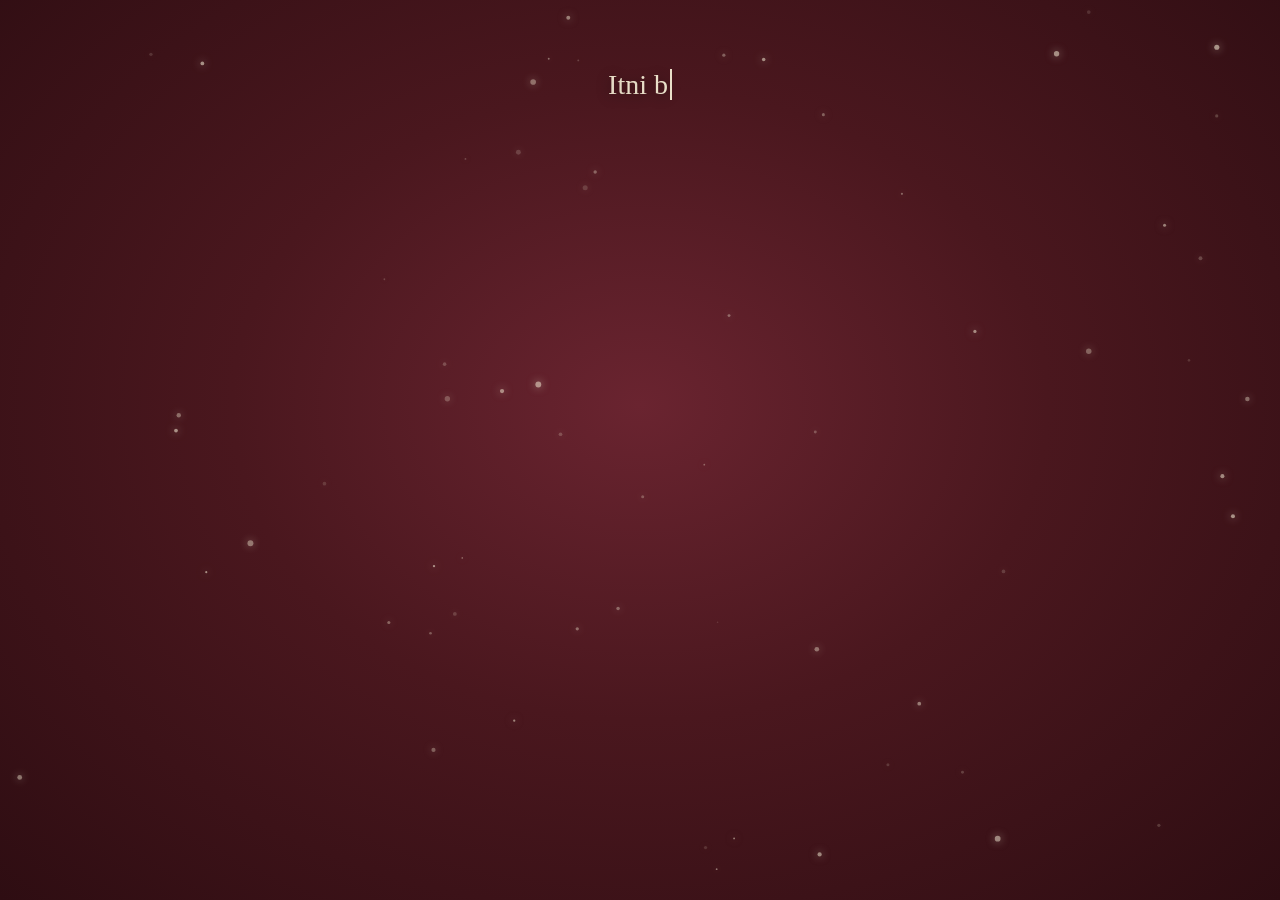
==== page2.html @ fdf87453 "changes and add photos" ====
<!DOCTYPE html>
<html lang="hi">
<head>
<meta charset="UTF-8">
<meta name="viewport" content="width=device-width, initial-scale=1">
<title>Para for ceo💕</title>
<style>
  :root {
    --wine:#4A171E;  /* gehra burgundy */
    --cream:#E9DFC9;   /* cream */
  }
  html, body { margin:0; height:100%; overflow:hidden; }
  body {
    font-family:"Georgia","Times New Roman",serif; color:var(--cream);
    background:
      radial-gradient(ellipse at 50% 45%, #6a2430 0%, var(--wine) 45%, #2e0d12 100%);
  }
  #sparks { position:fixed; inset:0; z-index:0; pointer-events:none; }

  /* ---------- Upar wala typewriter ---------- */
  #topText {
    position:fixed; top:7vh; left:0; right:0; z-index:5;
    min-height:3em; padding:0 24px; box-sizing:border-box;
    text-align:center; font-size:clamp(18px,2.7vw,28px); line-height:1.6;
    text-shadow:0 2px 14px rgba(0,0,0,.45);
    white-space:pre-wrap; pointer-events:none;
    opacity:0; transition:opacity .8s ease;
  }
  #topText.on { opacity:1; }
  .cursor {
    display:inline-block; width:2px; height:1.1em; background:var(--cream);
    vertical-align:text-bottom; margin-left:2px; animation:blink .9s steps(1) infinite;
  }
  @keyframes blink { 50% { opacity:0; } }

  /* ---------- Questions ---------- */
  #stage { position:fixed; inset:0; z-index:2; display:flex; align-items:center; justify-content:center; padding:24px; box-sizing:border-box; }
  .q {
    display:none; opacity:0; transition:opacity 1.2s ease;
    background:var(--cream); color:var(--wine); border-radius:28px;
    padding:40px 44px; max-width:520px; width:100%; box-sizing:border-box; text-align:center;
    box-shadow:
      inset 0 0 0 7px var(--cream), inset 0 0 0 8.5px rgba(74,23,30,.35),
      0 0 60px rgba(233,223,201,.18), 0 24px 60px rgba(0,0,0,.5);
  }
  .q.show { opacity:1; animation:floaty 5s ease-in-out infinite; }
  @keyframes floaty { 50% { transform:translateY(-6px); } }
  .qtext { margin:0 0 30px; font-size:clamp(22px,4vw,32px); font-weight:normal; line-height:1.4; }
  .opts { display:flex; gap:18px; justify-content:center; flex-wrap:wrap; }

  button {
    font-family:"Segoe UI",system-ui,sans-serif; font-size:18px; cursor:pointer;
    padding:12px 36px; border-radius:999px; border:2px solid var(--wine);
    user-select:none; -webkit-user-select:none; touch-action:manipulation;
    box-shadow:0 6px 16px rgba(0,0,0,.28);
    transition:transform .2s ease, box-shadow .2s ease;
  }
  button:hover { transform:translateY(-2px) scale(1.05); box-shadow:0 10px 22px rgba(0,0,0,.35); }
  #yes { background:var(--wine); color:var(--cream); position:relative; z-index:20; }
  #no  { background:var(--cream); color:var(--wine); }
  #no.fly { position:fixed; z-index:10; margin:0; transition:left .45s ease, top .45s ease, transform .2s ease, box-shadow .2s ease; }
  .shake { animation:shake .35s; }
  @keyframes shake { 20%{transform:translateX(-7px)} 40%{transform:translateX(7px)} 60%{transform:translateX(-5px)} 80%{transform:translateX(5px)} }
  .ph { display:inline-block; }
  
/* Question 2 buttons */
#yes2 {
  background: var(--wine);
  color: var(--cream);
}

#no2 {
  background: var(--cream);
  color: var(--wine);
}

#no2:disabled {
  opacity: 1;
  cursor: pointer;
  transform: none;
}

/* Center image popup */
#imagePopup {
  position: fixed;
  inset: 0;
  z-index: 1000;
  display: none;
  align-items: center;
  justify-content: center;
  padding: 20px;
  box-sizing: border-box;
  background: rgba(0, 0, 0, 0.82);
  opacity: 0;
  transition: opacity 0.6s ease;
}

#imagePopup.open {
  display: flex;
  opacity: 1;
}

#popupImage {
  display: block;
  max-width: min(90vw, 500px);
  max-height: 78vh;
  width: auto;
  height: auto;
  object-fit: contain;
  border-radius: 18px;
  box-shadow: 0 12px 50px rgba(0, 0, 0, 0.5);
  transform: scale(0.92);
  transition: transform 0.6s ease;
}

#imagePopup.open #popupImage {
  transform: scale(1);
}

#closePopup {
  position: absolute;
  top: 18px;
  right: 18px;
  padding: 9px 17px;
  border: 1px solid var(--cream);
  background: var(--wine);
  color: var(--cream);
  font-size: 15px;
  z-index: 1001;
}

#closePopup:focus-visible,
#yes2:focus-visible,
#no2:focus-visible {
  outline: 3px solid #fd79a8;
  outline-offset: 4px;
}

@media (max-width: 480px) {
  #q2 {
    padding: 30px 22px;
  }

  #q2 .qtext {
    font-size: 23px;
  }

  #q2 .opts {
    gap: 12px;
  }

  #q2 button {
    padding: 12px 28px;
  }
}

/* ================= SHADOW CLONE JUTSU ================= */
.origHidden { visibility:hidden !important; pointer-events:none !important; }
.popIn { animation:popIn .55s ease both; }
@keyframes popIn { from{opacity:0; transform:scale(.2); filter:blur(8px);} to{opacity:1; transform:scale(1); filter:blur(0);} }

#jutsu { position:fixed; inset:0; z-index:900; display:none; pointer-events:auto; overflow:hidden; }
#jutsu.on { display:block; }
#jutsu .jBg {
  position:absolute; inset:0; opacity:0; transition:opacity 3s ease;
  background:radial-gradient(ellipse at 50% 50%, rgba(12,2,5,.88) 0%, rgba(4,0,1,.96) 65%, rgba(0,0,0,.99) 100%);
}
#jutsu.in .jBg { opacity:1; }
#jutsu .fog {
  position:absolute; left:-30%; width:160%; height:75%; opacity:0; filter:blur(34px);
  transition:opacity 3.5s ease; mix-blend-mode:screen; will-change:transform;
}
#jutsu.in .fog { opacity:1; }
#jutsu .f1 { top:-5%;  background:radial-gradient(ellipse 22% 45% at 15% 50%, rgba(190,175,170,.57), transparent 75%), radial-gradient(ellipse 28% 40% at 60% 55%, rgba(170,160,160,.49), transparent 75%), radial-gradient(ellipse 20% 45% at 90% 45%, rgba(200,185,180,.46), transparent 75%); animation:fogA 22s linear infinite alternate; }
#jutsu .f2 { top:25%;  background:radial-gradient(ellipse 26% 45% at 30% 50%, rgba(180,165,160,.57), transparent 75%), radial-gradient(ellipse 24% 40% at 75% 50%, rgba(200,190,185,.49), transparent 75%); animation:fogB 17s linear infinite alternate; }
#jutsu .f3 { top:52%;  background:radial-gradient(ellipse 24% 45% at 10% 50%, rgba(175,165,165,.61), transparent 75%), radial-gradient(ellipse 28% 42% at 55% 55%, rgba(195,180,175,.53), transparent 75%), radial-gradient(ellipse 18% 45% at 92% 50%, rgba(170,160,160,.49), transparent 75%); animation:fogC 26s linear infinite alternate; }
@keyframes fogA { from{transform:translateX(-9%) scale(1);}    to{transform:translateX(9%)  scale(1.12);} }
@keyframes fogB { from{transform:translateX(10%)  scale(1.1);}  to{transform:translateX(-10%) scale(1);} }
@keyframes fogC { from{transform:translateX(-7%) scale(1.05);}  to{transform:translateX(8%)  scale(1.15);} }

#jutsuStage {
  position:absolute; left:50%; top:var(--ctop,20vh); transform:translateX(-50%);
  display:flex; flex-direction:column; align-items:center; width:92vw;
}
#jutsuImg {
  height:var(--ch,260px); width:auto; display:block; opacity:0;
  transform:scale(.85); filter:blur(14px) brightness(.6);
  transition:opacity 2s ease, transform 2.4s ease, filter 2.4s ease;
  -webkit-user-drag:none; user-select:none;
}
#jutsu.img #jutsuImg { opacity:1; transform:scale(1); filter:blur(0) brightness(1) drop-shadow(0 0 22px rgba(255,120,30,.35)); }
#jutsuText {
  margin-top:18px; text-align:center; opacity:0; transition:opacity 1.6s ease;
  font-family:"Georgia","Times New Roman",serif; font-weight:bold; letter-spacing:.5px;
  font-size:clamp(20px,3.4vw,34px); line-height:1.3;
}
#jutsu.txt #jutsuText { opacity:1; }
#jutsuText .fire {
  display:inline-block; color:#fff1b8; filter:url(#flameWarp);
  text-shadow:0 0 3px #fff, 0 -2px 8px #ffd54a, 0 -6px 16px #ff9a1f, 0 -10px 26px #ff5a00, 0 -16px 38px #c40d00;
  animation:flicker 1.1s ease-in-out infinite alternate;
}
@keyframes flicker {
  0%   { text-shadow:0 0 3px #fff, 0 -2px 8px #ffd54a, 0 -6px 16px #ff9a1f, 0 -10px 26px #ff5a00, 0 -16px 38px #c40d00; }
  35%  { text-shadow:0 0 4px #fff, 0 -3px 10px #ffe27a, 0 -8px 20px #ffa62b, 0 -14px 30px #ff4d00, 0 -20px 44px #b80c00; }
  70%  { text-shadow:0 0 3px #fff, 0 -2px 7px #ffcc33, 0 -5px 14px #ff8a14, 0 -9px 24px #ff5a00, 0 -13px 34px #d01000; }
  100% { text-shadow:0 0 4px #fff, 0 -4px 11px #ffe27a, 0 -9px 22px #ff9a1f, 0 -15px 32px #ff4d00, 0 -22px 46px #c40d00; }
}

/* clone buttons */
.clone { position:fixed; z-index:50; margin:0; transition:left .45s ease, top .45s ease, transform .2s ease, box-shadow .2s ease, opacity .4s ease; }
.clone.yesC { background:var(--wine); color:var(--cream); border-color:var(--cream); }
.clone.noC  { background:var(--cream); color:var(--wine); }
.clone.poof { opacity:0; transform:scale(.2); }

@media (prefers-reduced-motion: reduce) {
  #jutsu .fog { animation:none; }
}

/* ===== HAND SEALS + CEL SMOKE ===== */
.sFx{position:absolute;inset:0;z-index:20;pointer-events:none;overflow:hidden;--sp:3s}
.sAura{position:absolute;inset:0;opacity:0;transition:opacity .45s;will-change:opacity}
.sAura i{position:absolute;inset:0;box-shadow:inset 0 0 20vmin 7vmin rgba(255,70,30,.85),inset 0 0 8vmin 1vmin rgba(255,200,120,.5);animation:aP 1.1s ease-in-out infinite alternate;will-change:transform,opacity}
@keyframes aP{from{opacity:.7;scale:1}to{opacity:1;scale:1.05}}
.sRing{position:absolute;left:50%;top:50%;width:min(80vw,80vh);aspect-ratio:1;translate:-50% -50%;opacity:0;transition:opacity .5s;animation:sSpin var(--sp) linear infinite;will-change:transform}
.sRing.b{width:min(60vw,60vh);animation-direction:reverse;animation-duration:calc(var(--sp)*1.4)}
.sFx.go .sRing{opacity:.9}
.sFx.fz .sRing{animation-play-state:paused}
@keyframes sSpin{to{rotate:360deg}}
.sK,.sImg,.sDon{position:absolute;left:0;right:0;text-align:center;will-change:transform,opacity}
.sK{top:50%;translate:0 -50%;font-size:min(44vw,44vh);line-height:1;color:#fff;font-weight:900;font-family:"Yu Mincho","Hiragino Mincho ProN","Noto Serif JP",serif;text-shadow:0 0 22px #ff3b1f,6px 6px 0 #000;animation:sSlam .3s cubic-bezier(.2,1.8,.4,1) both}
.sImg{top:50%;height:62%;width:auto;margin:0 auto;translate:0 -50%;object-fit:contain;animation:sSlam .3s cubic-bezier(.2,1.8,.4,1) both}
@keyframes sSlam{from{scale:3;opacity:0}to{scale:1;opacity:1}}
.sFx.fz .sK:not(.sG),.sFx.fz .sImg:not(.sG){animation:sCreep 1.2s linear both}
@keyframes sCreep{from{scale:1}to{scale:1.13}}
.sG{color:#ff8a6a;text-shadow:none;filter:none;opacity:0;animation:sGh .6s ease-out both}
@keyframes sGh{from{scale:1.04;opacity:.55}to{scale:1.6;opacity:0}}
.sSub{position:absolute;left:0;right:0;bottom:11%;text-align:center;font:700 min(5vw,26px) system-ui,sans-serif;letter-spacing:.45em;color:#ffd6c8;text-shadow:0 0 12px #ff3b1f;animation:sFd .35s both}
@keyframes sFd{from{opacity:0;translate:0 10px}to{opacity:1;translate:0 0}}
.sFl{position:absolute;inset:0;background:#fff;animation:sFl .9s ease-out both}
@keyframes sFl{from{opacity:1}to{opacity:0}}
.sLn{position:absolute;inset:-30%;background:repeating-conic-gradient(#fff 0 1.1deg,#000 1.1deg 3.4deg);mix-blend-mode:difference;animation:sLn .8s steps(6) both}
@keyframes sLn{from{opacity:.95;scale:.6}to{opacity:0;scale:1.5}}
.sDon{top:50%;translate:0 -50%;font-size:min(36vw,36vh);font-weight:900;color:#fff;font-family:"Yu Gothic","Hiragino Sans",sans-serif;-webkit-text-stroke:5px #000;text-shadow:8px 8px 0 #e4452f;animation:sSlam .3s cubic-bezier(.2,1.8,.4,1) both}
.sWv{position:absolute;left:50%;top:50%;width:60vmax;height:60vmax;margin:-30vmax;border-radius:50%;background:radial-gradient(circle,transparent 56%,rgba(255,255,255,.55) 60%,rgba(255,150,120,.25) 64%,transparent 70%);animation:sWv 1.5s cubic-bezier(.15,.7,.3,1) both;will-change:transform,opacity}
@keyframes sWv{from{scale:.05;opacity:1}to{scale:3.4;opacity:0}}
.puff{position:fixed;z-index:1000;width:0;height:0;pointer-events:none;animation:pfo .9s ease-in forwards}
.puff i{position:absolute;border-radius:50%;background:#f4efe9;border:3px solid #3a2a2a;box-shadow:inset -7px -9px 0 rgba(120,105,105,.28);translate:-50% -50%;animation:pfg .5s steps(5) both;will-change:transform}
@keyframes pfg{from{scale:.1}to{scale:1}}
@keyframes pfo{0%,60%{opacity:1}100%{opacity:0}}
.sBar{position:absolute;left:0;right:0;height:11vh;background:#000;will-change:transform}
.sBar.t{top:0;animation:sBt .6s ease-out both}.sBar.b{bottom:0;animation:sBb .6s ease-out both}
@keyframes sBt{from{translate:0 -100%}to{translate:0 0}}
@keyframes sBb{from{translate:0 100%}to{translate:0 0}}
.sSp{position:absolute;inset:-30%;background:repeating-conic-gradient(rgba(255,255,255,.08) 0 .6deg,transparent .6deg 4deg);animation:sSpin 8s linear infinite;will-change:transform}
.sEm{position:absolute;bottom:-12px;width:4px;height:4px;border-radius:50%;background:#ffb37a;animation:sEm 2.4s linear infinite;will-change:transform,opacity}
@keyframes sEm{from{translate:0 0;opacity:0}15%{opacity:1}to{translate:var(--dx) -105vh;opacity:0}}
.sDon{animation:sSlam .3s cubic-bezier(.2,1.8,.4,1) both,sOut .4s ease-in .75s forwards;text-shadow:5px 0 0 #ff2a2a,-5px 0 0 #2ad4ff,8px 8px 0 #000}
@keyframes sOut{to{opacity:0}}
.sCh{position:absolute;left:50%;top:50%;width:6px;height:6px;border-radius:50%;background:#ffb37a;box-shadow:0 0 10px #ff5a3a;animation:sCh 1.1s ease-in both;will-change:transform,opacity}
@keyframes sCh{from{translate:var(--x) var(--y);opacity:0}25%{opacity:1}to{translate:0 0;opacity:0;scale:.3}}
.sCore{position:absolute;left:50%;top:50%;width:30vmax;height:30vmax;margin:-15vmax;border-radius:50%;background:radial-gradient(circle,#fff 0,#ffd9a0 12%,rgba(255,90,40,.7) 35%,transparent 68%);animation:sCore .9s ease-out both;will-change:transform,opacity}
@keyframes sCore{from{scale:0;opacity:1}45%{opacity:1}to{scale:4;opacity:0}}
.sRg{position:absolute;left:50%;top:50%;width:40vmax;height:40vmax;margin:-20vmax;border-radius:50%;border:6px solid #ff2a4a;box-shadow:0 0 24px #ff2a4a;animation:sRg 1.2s cubic-bezier(.1,.7,.2,1) both;will-change:transform,opacity}
.sRg.c{border-color:#2ad4ff;box-shadow:0 0 24px #2ad4ff;animation-delay:.06s}
.sRg.w{border:3px solid #fff;box-shadow:0 0 18px #fff;animation-delay:.12s}
@keyframes sRg{from{scale:0;opacity:1}to{scale:3.2;opacity:0}}
.sSh{position:absolute;left:50%;top:50%;background:linear-gradient(135deg,rgba(255,255,255,.7),rgba(255,140,90,.35) 60%,rgba(255,60,30,.15));animation:sSh 1.4s cubic-bezier(.1,.8,.2,1) both;will-change:transform,opacity}
.sSk{position:absolute;left:50%;top:50%;width:5px;height:5px;margin:-2px;border-radius:50%;background:#ffd9a0;box-shadow:0 0 8px #ff7a3a;animation:sSh 1.1s cubic-bezier(.1,.8,.2,1) both;will-change:transform,opacity}
@keyframes sSh{from{translate:0 0;rotate:0deg;scale:.4;opacity:1}to{translate:var(--tx) var(--ty);rotate:var(--r);scale:1;opacity:0}}
.sTt{position:absolute;left:0;right:0;top:50%;translate:0 -50%;text-align:center;font-size:min(28vw,30vh);font-weight:900;font-family:"Yu Mincho","Hiragino Mincho ProN","Noto Serif JP",serif;color:#fff;text-shadow:6px 0 0 #ff2a4a,-6px 0 0 #2ad4ff,0 0 40px #ff5a3a;animation:sSlam .3s cubic-bezier(.2,1.8,.4,1) both,sOut .5s ease-in 1s forwards;will-change:transform,opacity}
/* ===== smooth + black screen ===== */
#jutsu .fog{display:none!important}
#jutsu .jBg{background:#000;transition:opacity 1.4s ease}
#jutsuImg{filter:none;transition:opacity 1.6s ease,transform 2s ease;will-change:transform,opacity}
#jutsu.img #jutsuImg{filter:none}
#jutsuText .fire{filter:none;text-shadow:0 0 3px #fff,0 -2px 8px #ffd54a,0 -6px 16px #ff9a1f,0 -10px 26px #ff5a00,0 -16px 38px #c40d00;animation:flickerO 1.1s ease-in-out infinite alternate;will-change:opacity,transform}
@keyframes flickerO{from{opacity:.86;scale:1}to{opacity:1;scale:1.025}}
.sCks{position:absolute;inset:0;animation:sCkO 1.1s ease-out .15s both}
.sCk{stroke-dasharray:1;stroke-dashoffset:1;animation:sCkD .35s ease-out both}
@keyframes sCkD{to{stroke-dashoffset:0}}
@keyframes sCkO{from{opacity:1}60%{opacity:1}to{opacity:0}}
.sPil{position:absolute;left:50%;bottom:0;width:18vmin;height:100%;margin-left:-9vmin;background:linear-gradient(90deg,transparent,rgba(255,200,140,.95) 50%,transparent);transform-origin:bottom;animation:sPil .9s ease-out both;will-change:transform,opacity}
@keyframes sPil{from{scale:.2 0;opacity:1}30%{scale:1 1;opacity:1}to{scale:.4 1;opacity:0}}
.sGl{position:absolute;left:50%;top:50%;font-weight:900;font-family:"Yu Mincho","Hiragino Mincho ProN","Noto Serif JP",serif;color:#fff;text-shadow:0 0 12px #ff5a3a;animation:sSh 1.5s cubic-bezier(.1,.8,.2,1) both;will-change:transform,opacity}
.sTt{animation:sSlam .3s cubic-bezier(.2,1.8,.4,1) both,sOut .5s ease-in 1s forwards,sJit .5s steps(2) .3s 2}
@keyframes sJit{from{translate:0 -50%}25%{translate:-10px -50%}75%{translate:10px -50%}to{translate:0 -50%}}
.sVg{position:absolute;inset:0;background:radial-gradient(circle at 50% 50%,transparent 20%,rgba(0,0,0,.95) 75%);animation:sVg 1.5s ease-in both;will-change:transform,opacity}
@keyframes sVg{from{scale:2.4;opacity:0}to{scale:.8;opacity:1}}
.sPt{position:absolute;left:50%;top:50%;width:14px;height:14px;margin:-7px;border-radius:50%;background:#fff;box-shadow:0 0 30px 12px #ff7a4a,0 0 80px 30px rgba(255,60,30,.6);animation:sPt 1.5s ease-in both;will-change:transform}
@keyframes sPt{from{scale:.3}to{scale:3}}
.sEy{position:absolute;top:40%;width:min(26vw,160px);height:min(9vw,56px);background:radial-gradient(ellipse,#fff 0,#ff3a3a 30%,#7a0010 60%,transparent 72%);animation:sEy .45s ease-out both;will-change:transform,opacity}
@keyframes sEy{from{scale:1 0;opacity:0}to{scale:1 1;opacity:1}}
.sOr{position:absolute;left:50%;top:50%;width:min(92vw,92vh);aspect-ratio:1;translate:-50% -50%;opacity:0;transition:opacity .6s;animation:sSpin 14s linear infinite;will-change:transform}
.sFx.go .sOr{opacity:.8}
.sOr span{position:absolute;left:50%;top:50%;font:900 min(5vw,28px) "Yu Mincho","Hiragino Mincho ProN","Noto Serif JP",serif;color:#ff9a7a;text-shadow:0 0 10px #ff3b1f;transform:translate(-50%,-50%) rotate(var(--a)) translateY(calc(min(46vw,46vh)*-1))}
.sTr{position:absolute;left:0;right:0;mix-blend-mode:screen;background:linear-gradient(90deg,rgba(255,40,70,.8),rgba(40,210,255,.8));animation:sTr .3s steps(3) both;will-change:transform,opacity}
@keyframes sTr{from{translate:var(--x) 0;opacity:1}to{translate:0 0;opacity:0}}
.sFall{position:absolute;top:-10px;width:4px;height:4px;border-radius:50%;background:#ffd9a0;box-shadow:0 0 8px #ff9a4a;animation:sFall 2s ease-in both;will-change:transform,opacity}
@keyframes sFall{from{translate:0 0;opacity:0}20%{opacity:1}to{translate:var(--dx) 105vh;opacity:0}}
.sWsp{position:absolute;top:0;overflow:visible;animation:sWsp 2.6s ease-in-out infinite;will-change:transform,opacity}
@keyframes sWsp{from{translate:0 60px;opacity:0}30%{opacity:.9}to{translate:0 -70px;opacity:0}}
.sFlr{position:absolute;left:0;right:0;top:50%;height:6px;margin-top:-3px;background:linear-gradient(90deg,transparent,#7ad4ff 20%,#fff 50%,#7ad4ff 80%,transparent);box-shadow:0 0 30px 6px rgba(80,180,255,.7);animation:sFlr 1.1s ease-out both;will-change:transform,opacity}
@keyframes sFlr{from{scale:0 1;opacity:1}25%{scale:1 1;opacity:1}to{scale:1.2 .2;opacity:0}}
.sTint{position:absolute;inset:0;background:radial-gradient(circle,rgba(255,40,50,.55),rgba(120,0,20,.35) 55%,transparent 80%);animation:sFl 1s ease-out both}
.sTe{animation:sGh 1.1s ease-out both;text-shadow:none;color:#ff3a5a;opacity:0}
.sInk{position:absolute;left:50%;top:50%;background:#c0102a;animation:sInk .9s cubic-bezier(.1,.8,.2,1) both;will-change:transform,opacity}
@keyframes sInk{from{scale:0;opacity:.95}to{scale:1;opacity:0}}
/* ===== smooth fixes ===== */
.sAura i{box-shadow:none;background:radial-gradient(ellipse at 50% 50%,transparent 52%,rgba(255,70,30,.5) 82%,rgba(255,190,110,.75) 100%)}
.sTr{mix-blend-mode:normal}
.sCh,.sSk,.sFall,.sEm,.sGl,.sSh,.sInk{will-change:auto}
.sCh{width:10px;height:10px;box-shadow:none;background:radial-gradient(circle,#fff,#ffb37a 40%,rgba(255,90,58,0) 70%)}
.sSk{width:10px;height:10px;margin:-5px;box-shadow:none;background:radial-gradient(circle,#fff,#ffd9a0 40%,rgba(255,122,58,0) 70%)}
.sFall{width:9px;height:9px;box-shadow:none;background:radial-gradient(circle,#fff,#ffd9a0 40%,rgba(255,154,74,0) 70%)}
.sCks{animation:sCkS 1.1s ease-out .1s both}
@keyframes sCkS{from{scale:.1;opacity:1}30%{scale:1;opacity:1}to{scale:1;opacity:0}}
.sCk{animation:none;stroke-dasharray:none;stroke-dashoffset:0}
@keyframes popIn{from{opacity:0;transform:scale(.2)}to{opacity:1;transform:scale(1)}}
.sEc{position:absolute;left:50%;top:50%;width:min(62vw,62vh);aspect-ratio:1;translate:-50% -50%;border-radius:50%;background:#000;box-shadow:0 0 0 3px #ff3a2a,0 0 50px 10px rgba(255,58,42,.75);animation:sEc .6s cubic-bezier(.2,1.4,.4,1) .35s both,sOut .5s ease-in 1.5s forwards;will-change:transform,opacity}
@keyframes sEc{from{scale:.2;opacity:0}to{scale:1;opacity:1}}
/* ===== rift (reality tear) + perf ===== */
.sFx{overflow:visible}
.sCks{animation:sCkO 1.1s ease-out .15s both}
.sCk{stroke-dasharray:1;stroke-dashoffset:1;animation:sCkD .35s ease-out both}
.sLt{position:absolute;inset:0;background:radial-gradient(ellipse at 50% 50%,#fff 0,#ffd9a0 15%,#ff5a2a 45%,#300 100%);animation:sLtI .6s ease-in both,sFl .9s ease-out .6s forwards;will-change:opacity}
@keyframes sLtI{from{opacity:0}to{opacity:1}}
.sRf{position:absolute;inset:0;background:#000;will-change:transform}
.sRf.l{animation:sRfl .6s cubic-bezier(.7,0,.9,.4) both}
.sRf.r{animation:sRfr .6s cubic-bezier(.7,0,.9,.4) both}
@keyframes sRfl{to{translate:-60vw 0}}
@keyframes sRfr{to{translate:60vw 0}}
/* ===== seal images + kanji below ===== */
.sImg{left:50%;right:auto;top:46%;width:min(58vw,58vh);height:auto;margin:0;translate:-50% -50%;filter:drop-shadow(0 0 14px rgba(255,90,50,.5))}
.sImg.sG{filter:none}
.sK2{position:absolute;left:0;right:0;top:calc(46% + 23vmin);text-align:center;font:900 min(10vw,10vh) "Yu Mincho","Hiragino Mincho ProN","Noto Serif JP",serif;color:#fff;text-shadow:0 0 16px #ff3b1f,3px 3px 0 #000;animation:sSlam .32s cubic-bezier(.2,1.8,.4,1) .08s both;will-change:transform,opacity}
/* ===== BUDDY (security page jaisa) ===== */
#buddy{position:fixed;z-index:950;left:max(12px,calc(50vw - 490px));bottom:18px;display:flex;flex-direction:column-reverse;align-items:flex-start;gap:6px;max-width:min(420px,90%);font-family:Nunito,system-ui,sans-serif;opacity:0;transform:translate(-10px,16px);pointer-events:none;transition:opacity 1.8s ease,transform 1.8s ease}
#buddy.show{opacity:1;transform:translate(0,0)}
.buddy{height:210px;width:auto;margin-right:-28px;object-fit:contain;object-position:bottom;filter:drop-shadow(0 8px 8px #78455c18)}
.speech-card{position:relative;margin-left:12px;max-width:215px;background:#fffdf4;border:1px solid #f0dfb2;border-radius:16px 16px 16px 4px;padding:12px 15px;box-shadow:0 9px 22px #88536a12;opacity:0;transform:translateY(8px);transition:opacity .5s ease,transform .5s ease}
#buddy.speaking .speech-card{opacity:1;transform:translateY(0)}
.speech-card:before{content:"";position:absolute;left:15px;bottom:-7px;width:12px;height:12px;background:#fffdf4;border-left:1px solid #f0dfb2;border-bottom:1px solid #f0dfb2;transform:rotate(45deg)}
.speech-name{font:9px "DM Mono",monospace;letter-spacing:.13em;color:#b65a84}
.speech-name span{color:#d4b54c}
.speech-card p{margin:7px 0 2px;font-weight:800;font-size:15px;min-height:1.3em;color:#503849}
.speech-card .rest{visibility:hidden}
.speech-card .typed.typing:after{content:"";display:inline-block;width:2px;height:1em;margin-left:2px;vertical-align:-2px;background:#b65a84;animation:bCaret .8s steps(1) infinite}
@keyframes bCaret{50%{opacity:0}}
.speech-progress{height:2px;background:#f1e6cc;margin-top:10px;border-radius:4px;overflow:hidden}
.speech-progress span{display:block;height:100%;width:0;background:#d6b65c}
@media(max-width:1024px){#buddy{flex-direction:row;align-items:flex-start;gap:0;max-width:100%;bottom:70px}.buddy{margin-right:-10px}.speech-card{margin:10px 0 0 10px;max-width:230px;border-radius:4px 16px 16px 16px}.speech-card:before{left:-7px;bottom:auto;top:20px}}
@media(max-width:600px){.buddy{height:160px;margin-right:-4px}.speech-card{padding:10px 12px;max-width:240px}.speech-card p{font-size:13px}.speech-name{font-size:8px}}
/* ===== BAKA!! smoke (Q2 gif ke aaju-baaju) ===== */
.baka{position:fixed;z-index:1002;pointer-events:none;color:#fff;font:900 30px "Segoe UI",system-ui,sans-serif;letter-spacing:2px;white-space:nowrap;transform:rotate(var(--r,0deg));text-shadow:0 0 12px rgba(255,255,255,.75),0 2px 6px rgba(0,0,0,.6);animation:bakaIn .6s ease both;will-change:transform,opacity}
.baka::before{content:"";position:absolute;inset:-45% -30%;z-index:-1;background:radial-gradient(ellipse at 50% 50%,rgba(255,255,255,.4),rgba(255,255,255,.12) 55%,transparent 72%);animation:bakaPuff 1.1s ease-out both}
.baka.poof{animation:bakaOut 1.6s ease-in-out forwards}
@keyframes bakaIn{from{opacity:0;transform:scale(.2) rotate(var(--r,0deg))}to{opacity:1;transform:scale(1) rotate(var(--r,0deg))}}
@keyframes bakaOut{from{opacity:1;transform:scale(1) rotate(var(--r,0deg))}to{opacity:0;transform:scale(1.25) translateY(-14px) rotate(var(--r,0deg))}}
@keyframes bakaPuff{from{opacity:1;transform:scale(.3)}to{opacity:.55;transform:scale(1.15)}}
/* ===== OUTRO page ===== */
#p3,#p4{position:fixed;inset:0;display:none;background:#FFF9DC;opacity:0;transition:opacity 1.6s ease}
#p3{z-index:940}#p4{z-index:945}
#p3.on,#p4.on{display:block}#p3.vis,#p4.vis{opacity:1}
#p3.on{display:flex;overflow-y:auto;overscroll-behavior:contain;-webkit-overflow-scrolling:touch}
#buddy.far-left{left:12px}
#deco{z-index:1;contain:strict;position:fixed;inset:0;overflow:hidden;pointer-events:none}
.dc{position:absolute;bottom:-40px;opacity:0;animation:dcUp linear infinite;will-change:transform,opacity}
@keyframes dcUp{0%{transform:translate3d(0,0,0) rotate(0);opacity:0}10%{opacity:.55}85%{opacity:.45}100%{transform:translate3d(30px,-110vh,0) rotate(40deg);opacity:0}}
#tInner{position:relative;z-index:2;box-sizing:border-box;padding:calc(var(--g)*var(--ts)) 9% calc(var(--g)*.5);text-align:center;color:#503849;font-family:"Caveat","Segoe Script","Bradley Hand",cursive;font-weight:600;font-size:calc(var(--g)*.82);line-height:var(--g)}
.tl{margin:0}.tl.sp{height:var(--g)}
.c{line-height:0;opacity:0;transition:opacity .12s ease}.c.sh{opacity:1}
.c.em{display:inline-block}.c.em.pop{animation:popE .5s cubic-bezier(.3,1.6,.5,1) both}
@keyframes popE{0%{opacity:0;transform:scale(.2) translateY(8px)}100%{opacity:1;transform:scale(1) translateY(0)}}
.hlw{line-height:0;position:relative;display:inline;color:#b84f81}
.hlw.glow::after{content:attr(data-t);position:absolute;left:0;top:0;color:#b84f81;filter:blur(7px);opacity:0;animation:glowP 1.8s ease-in-out infinite;pointer-events:none}
@keyframes glowP{0%,100%{opacity:0}50%{opacity:.9}}
.hc{line-height:0;display:inline-block;width:0;overflow:visible;color:#b84f81;animation:blinkH 1s steps(1) infinite}
@keyframes blinkH{50%{opacity:0}}
#tInner.fly .hlw::after{display:none}
.c.hw{position:relative}
.fh{position:absolute;top:0;pointer-events:none;color:#e86a9c;font-size:.45em;line-height:1;opacity:0;animation:fhUp 3.8s ease-out forwards}
.fh::before{content:'\2665'}
@keyframes fhUp{0%{opacity:0;transform:translate(0,0) scale(.6)}20%{opacity:.6}100%{opacity:0;transform:translate(var(--dx),-80px) scale(1)}}
#outCount{position:fixed;left:50%;bottom:22px;transform:translateX(-50%) translateY(10px);z-index:960;background:#fffdf4;border:1px solid #f0dfb2;border-radius:999px;padding:10px 20px;font:800 15px Nunito,system-ui,sans-serif;color:#503849;box-shadow:0 9px 22px #88536a12;opacity:0;pointer-events:none;transition:opacity .6s ease,transform .6s ease;white-space:nowrap;max-width:94vw}
#outCount.show{opacity:1;transform:translateX(-50%) translateY(0)}
#outCount b{color:#b84f81;margin-left:6px}
#nextBtn{position:fixed;left:50%;bottom:22px;z-index:960;transform:translateX(-50%) translateY(10px);background:#fffdf4;color:#503849;border:1px solid #f0dfb2;border-radius:999px;padding:10px 20px;font:800 15px Nunito,system-ui,sans-serif;box-shadow:0 9px 22px #88536a12;opacity:0;pointer-events:none;transition:opacity .6s ease,transform .6s ease;max-width:94vw}
#nextBtn.show{opacity:1;pointer-events:auto;transform:translateX(-50%) translateY(0)}
#nextBtn:hover{transform:translateX(-50%) translateY(0) scale(1.04)}
@media(prefers-reduced-motion:reduce){.dc{animation-duration:40s!important}.c.em.pop{animation:none;opacity:1}}

/* ===== JOURNAL PAPER (p3 page khud lined paper) ===== */
#p3{background:#FBF2E7;--P:min(100vw,640px);--g:calc(var(--P)*.05293);--ts:.1}
#jr{opacity:0;transition:opacity 1.6s ease;position:relative;flex:0 0 var(--P);width:var(--P);margin:0 auto;min-height:100%;display:flex;flex-direction:column}
.jt{flex:none;aspect-ratio:1024/166;background:url([data-uri]) 0 0/100% 100% no-repeat}
.jb{flex:none;aspect-ratio:1024/341;background:url([data-uri]) 0 0/100% 100% no-repeat}
.jm{flex:1;position:relative;min-height:calc(var(--g)*20);background:url([data-uri]) 0 0/100% auto repeat-y}
#jr.in{opacity:1}
@media(min-width:701px){#nextBtn{left:auto;right:12px;white-space:normal;text-align:center;max-width:max(150px,calc((100vw - 640px)/2 - 24px));border-radius:18px;transform:translateY(10px)}#nextBtn.show{transform:translateY(0)}#nextBtn:hover{transform:translateY(0) scale(1.04)}}
@media(min-width:701px){#outCount{left:auto;right:12px;white-space:normal;text-align:center;max-width:max(150px,calc((100vw - 640px)/2 - 24px));border-radius:18px;transform:translateY(10px)}#outCount.show{transform:translateY(0)}}
.jt,.jb{position:relative}
.dcl{position:absolute;inset:0;overflow:hidden;pointer-events:none;z-index:0}
.dsp{position:absolute;background-size:100% 100%;background-repeat:no-repeat;pointer-events:none}

#p4{overflow:auto;font-family:Nunito,system-ui,sans-serif;color:#4A171E}
#p4w{display:flex;gap:22px;max-width:1100px;margin:0 auto;padding:22px 16px 150px;box-sizing:border-box;align-items:flex-start}
#p4l{flex:1;min-width:0}#p4r{flex:1;min-width:0;opacity:0;transition:opacity 1s;display:flex;flex-direction:column;align-items:center}#p4r.on{opacity:1}
.cm{max-width:82%;margin:10px 0;padding:9px 14px;border-radius:16px;font-size:17px;line-height:1.4;background:#fff;border:1px solid #f0dfb2;opacity:0;transform:translateY(8px);transition:.5s}
.cm.in{opacity:1;transform:none}.cm b{display:block;font-size:12px;color:#b84f81;margin-bottom:2px}
.cm.k{margin-left:auto;background:#4A171E;color:#FFF9DC;border-color:#4A171E}.cm.k b{color:#f3b6cf}
#pcode{background:#2b1d24;color:#ffe9f1;border-radius:12px;padding:14px 16px;font:14px/1.6 Consolas,Menlo,monospace;white-space:pre-wrap;margin-top:16px;opacity:0;transition:.6s;min-height:10px}
#pcode.in{opacity:1}#pcode div{opacity:0;transition:.4s}#pcode div.in{opacity:1}
#prBtn{display:block;margin:14px 0 0 auto;border:0;border-radius:999px;background:#b84f81;color:#fff;font:800 17px Nunito,sans-serif;padding:12px 28px;cursor:pointer;opacity:0;pointer-events:none;transition:.6s;box-shadow:0 6px 16px #b84f8155}
#prBtn.show{opacity:1;pointer-events:auto}
#oHead{align-self:stretch;background:#2b1d24;color:#ffe9f1;font:700 13px Consolas,monospace;padding:8px 14px;border-radius:12px 12px 0 0}
#oWrap{position:relative;width:min(100%,420px);aspect-ratio:1;background:#fff;border:3px solid #2b1d24;border-top:0;border-radius:0 0 12px 12px;overflow:hidden}
#oCv{width:100%;height:100%;display:block}#pen{position:absolute;font-size:26px;transform:translate(-4px,-24px);pointer-events:none;opacity:0;transition:opacity .4s}
@media(max-width:800px){#p4w{flex-direction:column}#p4l,#p4r{width:100%}#p4r{align-items:center}}

#p4w{padding-bottom:140px}
.ln{margin:16px 0;font-size:21px;line-height:1.45;opacity:0;transform:translateY(6px);transition:.6s}.ln.in{opacity:1;transform:none}
.ln b{color:#b84f81;font-weight:800}.ln b::after{content:' :';}
#pcode{margin-top:90px}
#buddy.p4side{left:auto;right:max(12px,calc(50vw - 490px));align-items:flex-end}
@media(max-width:1024px){#p4w{padding-bottom:300px}}

.p4t{text-align:center;color:#000;font:800 26px Nunito,system-ui,sans-serif;padding:26px 12px 0}
.p4t.b{padding:0 12px 150px}
#p4w{padding-bottom:150px}
#oWrap{border-top:3px solid #2b1d24;border-radius:12px}
.ln div{margin-top:6px}
@media(max-width:1024px){#p4w{padding-bottom:300px}}

#p4{background:#CCC1BD}
#p4w{max-width:1500px;padding:10px 3vw 60px;gap:2vw}
#p4l{flex:0 0 46%;max-width:46%;color:#000}
#p4r{flex:1;position:sticky;top:8px;align-self:flex-start;align-items:flex-end}
#oWrap{width:min(100%,calc(100vh - 20px));border:0;border-radius:0;background:transparent;overflow:visible}
#oCv{-webkit-mask-image:linear-gradient(to right,transparent,#000 2%,#000 98%,transparent),linear-gradient(to bottom,transparent,#000 2%,#000 100%);-webkit-mask-composite:source-in;mask-image:linear-gradient(to right,transparent,#000 2%,#000 98%,transparent),linear-gradient(to bottom,transparent,#000 2%,#000 100%);mask-composite:intersect}
#pbold{font-weight:800;font-size:22px;line-height:1.5;margin:22px 0 14px;color:#000;min-height:34px}
@media(max-width:800px){#p4w{flex-direction:column;padding:6px 14px 60px}#p4l{flex:none;max-width:100%;width:100%}#p4r{order:-1;width:100%;z-index:5;background:#CCC1BD;align-items:center;top:0}#oWrap{width:min(78vw,42vh)}}
#p4w{max-width:1180px}
#p4r{height:100vh;overflow:hidden}
#oWrap{width:min(100%,600px)}
#oCv{-webkit-mask-image:none;mask-image:none}
@media(max-width:800px){#p4r{height:auto;overflow:visible}}
@media(min-width:801px){#p4r{position:fixed;top:0;height:100vh;right:max(0px,calc(50vw - 590px));width:calc(min(100vw,1180px) * .54);overflow:hidden}
#oWrap{position:absolute;bottom:-30px;right:0;width:min(100%,max(600px,90vh))}}
@media(max-width:800px){#p4r{position:sticky;top:0;width:100%;height:auto;overflow:visible}#oWrap{position:relative;bottom:auto;width:min(78vw,42vh)}}

/* ===== p4 : screenshot (image 2) jaisa ===== */
#pbold{display:none}
@media(min-width:801px){
#p4w{padding-top:18px}
#p4l{flex:0 0 523px;max-width:523px;position:relative;z-index:6}
.p4t{position:relative;z-index:6}
#p4r{right:max(0px,calc(50vw - 653px));width:703px}
#oWrap{width:min(703px,calc(100vw - 590px));bottom:-28px;right:0}}

/* ===== p4 : handwriting typing + button + next page ===== */
.ln.hw{font-family:"Caveat","Segoe Print","Bradley Hand",cursive;font-size:30px;line-height:1.25}
.ln.hw b{font-weight:700}
#p4Next{position:fixed;left:14px;top:14px;z-index:970;opacity:0;pointer-events:none;transition:opacity .8s;background:#fffdf4;color:#503849;border:1px solid #f0dfb2;border-radius:999px;padding:9px 16px;font:700 15px Nunito,system-ui,sans-serif;cursor:pointer;box-shadow:0 4px 14px rgba(0,0,0,.12)}
#p4Next.show{opacity:1;pointer-events:auto}
#p5{position:fixed;inset:0;z-index:980;background:#FBF2E7;opacity:0;pointer-events:none;transition:opacity 1.4s ease;--P:min(100vw,640px);--g:calc(var(--P)*.05293);overflow-y:auto;overscroll-behavior:contain}
#p5.on{opacity:1;pointer-events:auto}
#p5deco{z-index:1;contain:strict;position:fixed;inset:0;overflow:hidden;pointer-events:none}
#p5t{position:relative;z-index:2;box-sizing:border-box;width:var(--P);margin:0 auto;padding:calc(var(--g)*2) 6% calc(var(--g)*5);text-align:center;color:#503849;font-family:"Caveat","Segoe Script","Bradley Hand",cursive;font-weight:600;font-size:calc(var(--g)*.82);line-height:var(--g)}
#p5Click{position:fixed;right:14px;bottom:14px;z-index:990;opacity:0;pointer-events:none;transition:opacity .8s;background:#fffdf4;color:#503849;border:1px solid #f0dfb2;border-radius:999px;padding:9px 18px;font:700 15px Nunito,system-ui,sans-serif;cursor:pointer;box-shadow:0 4px 14px rgba(0,0,0,.12)}
#p5Click.show{opacity:1;pointer-events:auto}
#letter{position:fixed;inset:0;z-index:995;background:rgba(80,56,73,.45);display:flex;align-items:center;justify-content:center;opacity:0;pointer-events:none;transition:opacity .6s}
#letter.on{opacity:1;pointer-events:auto}
#letterBox{position:relative;background:#fffdf4;width:min(88vw,560px);min-height:40vh;max-height:80vh;overflow:auto;border-radius:14px;padding:30px 26px;box-sizing:border-box;color:#503849;font-family:"Caveat","Segoe Script",cursive;font-weight:600;font-size:26px;line-height:1.3;text-align:center}
#letterX{position:absolute;right:10px;top:6px;border:0;background:none;font-size:22px;cursor:pointer;color:#503849}
/* ===== PHOTO VIEWER ===== */
#letter{background:rgba(40,25,35,.8)}
#glWrap{display:flex;flex-direction:column;align-items:center;gap:12px}
#glImg{max-width:90vw;max-height:78vh;border-radius:12px;box-shadow:0 10px 40px rgba(0,0,0,.45);background:#fffdf4;object-fit:contain;user-select:none;-webkit-user-drag:none}
#glNum{color:#fffdf4;font:700 16px Nunito,system-ui,sans-serif;letter-spacing:1px}
#glX{position:fixed;right:14px;top:12px;width:40px;height:40px;border:0;border-radius:50%;background:rgba(255,253,244,.9);color:#503849;font-size:20px;cursor:pointer;z-index:2}
.glA{position:fixed;top:50%;transform:translateY(-50%);width:42px;height:42px;border:0;border-radius:50%;background:rgba(255,253,244,.85);color:#503849;font-size:30px;line-height:1;padding:0 0 4px;cursor:pointer;z-index:2}
#glPrev{left:8px}
#glNext{right:8px}
</style>
<link rel="stylesheet" href="https://fonts.googleapis.com/css2?family=Caveat:wght@500;700&display=swap">
</head>
<body>

<canvas id="sparks"></canvas>
  
  <!-- Image popup -->
  <div id="imagePopup" role="dialog"
       aria-modal="true" aria-label="Image popup">
    <button id="closePopup" type="button"
            aria-label="Close image">✕</button>
    <img id="popupImage" src="" alt="Reaction image">
  </div>

  <!-- Audio played only by Question 2's Yes button -->
  <audio id="yesSound" src="[data-uri]"
         preload="auto"></audio>
  


<div id="topText"></div>

<!-- Shadow clone jutsu overlay -->
<div id="jutsu" aria-hidden="true">
  <div class="jBg"></div>
  <div class="fog f1"></div><div class="fog f2"></div><div class="fog f3"></div>
  <div id="jutsuStage">
    </div>
</div>
<div id="p3"><div id="deco"></div><div id="jr"><div class="jt"></div><div class="jm"><div id="tInner"></div></div><div class="jb"></div></div></div>
<div id="p4"><div class="p4t">The Art of Being You💗</div><div id="p4w"><div id="p4l"><div id="pbold"></div><div id="pshay"></div></div><div id="p4r"><div id="oWrap"><canvas id="oCv" width="900" height="900"></canvas><span id="pen">✏️</span></div></div></div></div>
<button id="nextBtn" type="button">agar padh liya hai to aage chale</button>
<!-- SONG: apni song file ka path/data yahan src="" mein daalna (loop chalta rahega) -->
<audio id="p4Song" src="song.mp3" loop preload="auto"></audio>
<button id="p4Next" type="button">aage chalte hai CEO</button>
<div id="p5"><div id="p5deco"></div><div id="p5t"></div></div>
<button id="p5Click" type="button">click me</button>
<div id="letter">
  <button id="glX" type="button">✕</button>
  <button id="glPrev" class="glA" type="button">‹</button>
  <div id="glWrap"><img id="glImg" alt=""><div id="glNum"></div></div>
  <button id="glNext" class="glA" type="button">›</button>
</div>
<div id="outCount"><span>CEO ko aage lekar jaaya ja raha hai</span><b id="outNum">10</b></div>
<div id="buddy">
  <img class="buddy" id="buddyImg" alt="">
  <div class="speech-card">
    <span class="speech-name">BUDDY <span>✦</span></span>
    <p><span class="typed" id="bTyped"></span><span class="rest" id="bRest"></span></p>
    <div class="speech-progress"><span id="bProg"></span></div>
  </div>
</div>
<svg width="0" height="0" style="position:absolute" aria-hidden="true" focusable="false">
  <filter id="flameWarp" x="-10%" y="-40%" width="120%" height="180%">
    <feTurbulence type="fractalNoise" baseFrequency="0.02 0.08" numOctaves="2" seed="4" result="n">
      <animate attributeName="baseFrequency" dur="1.4s" values="0.02 0.08;0.028 0.12;0.02 0.08" repeatCount="indefinite"/>
    </feTurbulence>
    <feDisplacementMap in="SourceGraphic" in2="n" scale="7" xChannelSelector="R" yChannelSelector="G"/>
  </filter>
</svg>

<div id="stage">

  <!-- QUESTION 1 -->
  <section class="q" id="q1">
    <h1 class="qtext">mai tumhara sabse achha dost hu na🥰</h1>
    <div class="opts">
      <button id="yes">Yes</button>
      <button id="no">No</button>
    </div>
  </section>

  <!-- QUESTION 2 -->
  <section class="q" id="q2">
    <h1 class="qtext">Re meri maa reel bhej diya kar😒</h1>
    <div class="opts" id="q2opts">
      <button id="yes2" type="button">nahi bhejungi🥱</button>
<button id="no2" type="button" disabled>Okkk🥹</button>
    </div>
  </section>

</div>




<script>
/* =====================================================
   SETTINGS  -  yahan se text aur timing badal
   ===================================================== */
const INTRO_TEXT = 'Itni bhi jaldi kya hai CEO... u will hve to answer my few questions😉';

const TYPE_SPEED     = 55;      // ms per letter (kam = tez)
const START_DELAY    = 1000;    // page khulne ke kitni der baad typewriter shuru
const INTRO_HOLD     = 5000;    // intro text poora hone ke kitni der baad gayab
const JUTSU_AFTER    = 15000;   // pehli baar No ke paas jaane ke kitni der baad jutsu animation shuru
const JUTSU_DURATION = 12000;    // jutsu animation kitni der chale (min 12000 rakho)
const CLONE_COUNT    = 20;       // Yes ke kitne clone aur No ke kitne clone
const CLONE_PHASE    = 30000;   // clones kitni der rahein, phir asli Yes/No wapas + Yes kaam kare
const CLONE_NEAR     = 35;      // cursor clone ke kitne paas aaye to clone kude (px)
const JUTSU_SCALE    = 1.5;     // image size: 1.0 = question box jitni height. 1.5 = derh guna
const NEAR_DISTANCE  = 35;      // cursor No ke kitne paas aaye to No kudke bhaage (px)

/* =====================================================
   HELPERS
   ===================================================== */
const $ = id => document.getElementById(id);
const sleep = ms => new Promise(r => setTimeout(r, ms));
const topEl = $('topText');
let finished = false;           // Yes dabne ke baad true

/* Typewriter (upar wala text) */
async function typeMsg(text) {
  topEl.textContent = '';
  const cur = document.createElement('span');
  cur.className = 'cursor';
  topEl.appendChild(cur);
  topEl.classList.add('on');
  for (const ch of Array.from(text)) {        // emoji ko sahi se todta hai
    if (finished) return;
    cur.before(document.createTextNode(ch));
    await sleep(TYPE_SPEED + ('.,'.includes(ch) ? 220 : 0));
  }
}
async function vanish() {                      // text fade-out hoke gayab
  topEl.classList.remove('on');
  await sleep(800);
  topEl.textContent = '';
}

/* Question fade-in / fade-out */
function showQ(q) {
  q.style.display = 'block';
  void q.offsetWidth;                          // browser ko display apply karne do
  q.classList.add('show');
}
async function hideQ(q) {
  q.classList.remove('show');
  await sleep(1200);
  q.style.display = 'none';
}

/* =====================================================
   NO BUTTON  -  cursor paas aaye to poori screen pe kahin bhi kud jata hai
   ===================================================== */
const yes = $('yes'), no = $('no'); 

let started = false, yesUnlocked = false, busy = false, msgIndex = 0, lastJump = 0;
let phase = 'normal';           // normal -> cinematic -> clones -> final
let mouseX = -999, mouseY = -999;

function randomSpot() {
  const w = no.offsetWidth, h = no.offsetHeight, m = 12;
  const minTop = Math.min(120, innerHeight - h - m);     // upar text ke liye jagah
  const yr = yes.getBoundingClientRect(), card = $('q1').getBoundingClientRect(), pad = 24;
  let x, y;
  for (let k = 0; k < 50; k++) {
    x = m + Math.random() * Math.max(1, innerWidth  - w - 2 * m);
    y = minTop + Math.random() * Math.max(1, innerHeight - h - minTop - m);
    const hit = rc => x < rc.right + pad && x + w > rc.left - pad && y < rc.bottom + pad && y + h > rc.top - pad;
    const nearCur = Math.hypot(x + w / 2 - mouseX, y + h / 2 - mouseY) < 200;
    if (!hit(yr) && !hit(card) && !nearCur) break;   // Yes aur question card se bachke
  }
  return { x, y };
}

function jump() {
  if (!no.classList.contains('fly')) {         // pehli baar: button ko screen pe azaad karo
    const r = no.getBoundingClientRect();
    const ph = document.createElement('span'); // asli jagah khaali rakho taaki Yes hile nahi
    ph.className = 'ph'; ph.style.width = r.width + 'px'; ph.style.height = r.height + 'px';
    no.before(ph);
    no.style.left = r.left + 'px'; no.style.top = r.top + 'px';
    no.classList.add('fly');
    document.body.appendChild(no);
    void no.offsetWidth;
  }
  const p = randomSpot();
  no.style.left = p.x + 'px'; no.style.top = p.y + 'px';
}


function onApproach() {
  if (finished || phase === 'cinematic' || phase === 'clones') return;
  const now = Date.now();
  if (now - lastJump < 350) return;
  lastJump = now;
  if (!started) {
    started = true;
    setTimeout(startJutsu, JUTSU_AFTER);      // 12 sec baad jutsu
  }
  jump();
}


/* cursor paas aaya? */
document.addEventListener('pointermove', e => {
  mouseX = e.clientX; mouseY = e.clientY;
  if (finished) return;
  if (phase === 'clones') {                    // clones cursor se bhaagte hain
    for (const c of clones) {
      const cr = c.getBoundingClientRect();
      const cdx = Math.max(cr.left - mouseX, 0, mouseX - cr.right);
      const cdy = Math.max(cr.top  - mouseY, 0, mouseY - cr.bottom);
      if (Math.hypot(cdx, cdy) < CLONE_NEAR) moveClone(c);
    }
    return;
  }
  const yr = yes.getBoundingClientRect();
if (mouseX > yr.left && mouseX < yr.right && mouseY > yr.top && mouseY < yr.bottom) return;
  const r = no.getBoundingClientRect();
  const dx = Math.max(r.left - mouseX, 0, mouseX - r.right);
  const dy = Math.max(r.top  - mouseY, 0, mouseY - r.bottom);
  if (Math.hypot(dx, dy) < NEAR_DISTANCE) onApproach();
});
/* mobile touch / click pe bhi kud jaye */
no.addEventListener('pointerdown', e => { e.preventDefault(); onApproach(); });
no.addEventListener('click', e => { e.preventDefault(); onApproach(); });


/* =====================================================
   SHADOW CLONE JUTSU
   ===================================================== */
const jutsuEl = $('jutsu');
let clones = [];

function cloneSpot(w, h) {
  const m = 12, minTop = 70;
  let x, y;
  for (let k = 0; k < 40; k++) {
    x = m + Math.random() * Math.max(1, innerWidth  - w - 2 * m);
    y = minTop + Math.random() * Math.max(1, innerHeight - h - minTop - m);
    if (Math.hypot(x + w / 2 - mouseX, y + h / 2 - mouseY) >= 200) break;
  }
  return { x, y };
}
function moveClone(c) {
  const now = Date.now();
  if (now - (c._last || 0) < 300) return;
  c._last = now;
  const p = cloneSpot(c.offsetWidth, c.offsetHeight);
  c.style.left = p.x + 'px'; c.style.top = p.y + 'px';
}
function spawnClone(label, cls) {
  const c = document.createElement('button');
  c.type = 'button'; c.textContent = label; c.className = 'clone ' + cls + ' popIn';
  document.body.appendChild(c);
  const p = cloneSpot(c.offsetWidth, c.offsetHeight);
  c.style.left = p.x + 'px'; c.style.top = p.y + 'px';
  puff(p.x + c.offsetWidth / 2, p.y + c.offsetHeight / 2);   // cel smoke poof
  c.addEventListener('pointerdown', e => { e.preventDefault(); moveClone(c); });
  c.addEventListener('click', e => { e.preventDefault(); moveClone(c); });   // clone Yes kuch nahi karta
  clones.push(c);
}
function removeClones() {
  const old = clones; clones = [];
  old.forEach(c => { c.classList.add('poof'); setTimeout(() => c.remove(), 450); });
}


/* ===== HAND SEALS + CEL SMOKE ===== */
const SEALS=[['寅','Tiger'],['未','Ram'],['巳','Snake'],['亥','Boar']];
const SEAL_IMGS=['[data-uri]', '[data-uri]', '[data-uri]', '[data-uri]'];
SEAL_IMGS.forEach(u=>{const i=new Image();i.src=u;if(i.decode)i.decode().catch(()=>{})});   // pehle se load                  // apni hand-seal PNG yahan do, e.g. ['seal1.png','seal2.png','seal3.png','seal4.png']
const SLOW=1.6;                      // ANIMATION KI SPEED: 1 = pehle jaisi tez, 1.6 = thodi slow, 2 = aadhi speed. Yahin badlo
const SEAL_MS=750;                   // har seal kitni der
const SA=x=>{x.playbackRate=1/SLOW;return x};
function slowAnims(L){const r=1/SLOW,f=()=>L.getAnimations({subtree:true}).forEach(a=>{if(a.playbackRate!==r)a.playbackRate=r});f();const mo=new MutationObserver(f);mo.observe(L,{childList:true,subtree:true,attributes:true});return mo}
function ringSvg(c){let t='';for(let i=0;i<36;i++)t+=`<rect x="-1" y="-98" width="2" height="${i%3?5:11}" fill="#ff7a5a" transform="rotate(${i*10})"/>`;
  return `<svg class="sRing ${c}" viewBox="-100 -100 200 200"><circle r="96" fill="none" stroke="#ff5a3a" stroke-width="1.6"/><circle r="84" fill="none" stroke="#ff9a7a" stroke-width="1" stroke-dasharray="3 7"/>${t}</svg>`}
function shakeBody(a){const r=a>12?a*.05:0;SA((window.SHK||document.body).animate([{translate:'0 0',rotate:'0deg'},{translate:`${-a}px ${a*.6}px`,rotate:`${-r}deg`},{translate:`${a}px ${-a*.7}px`,rotate:`${r}deg`},{translate:`${-a*.6}px ${-a*.4}px`,rotate:`${-r*.5}deg`},{translate:'0 0',rotate:'0deg'}],{duration:380}))}
function mkSeal(i,extra){
  const n=SEAL_IMGS[i]?Object.assign(document.createElement('img'),{src:SEAL_IMGS[i],className:'sImg'}):Object.assign(document.createElement('div'),{className:'sK',textContent:SEALS[i][0]});
  if(extra)n.classList.add(extra);return n}
const SFX={seal:'[data-uri]',boom:'[data-uri]',pop:''};
let AC=null;const BUF={};
(async()=>{try{AC=new(window.AudioContext||window.webkitAudioContext)();for(const k in SFX)if(SFX[k]){const r=await fetch(SFX[k]);BUF[k]=await AC.decodeAudioData(await r.arrayBuffer())}}catch(e){}})();
['pointerdown','touchstart','keydown'].forEach(ev=>addEventListener(ev,()=>{if(AC&&AC.state==='suspended')AC.resume()},{passive:true}));
function sfx(k){if(AC&&BUF[k]){try{if(AC.state==='suspended')AC.resume();const n=AC.createBufferSource();n.buffer=BUF[k];n.connect(AC.destination);n.start();return}catch(e){}}
  if(SFX[k]){try{new Audio(SFX[k]).play().catch(()=>{})}catch(e){}}}
function burst(L){
  const R=(x,y)=>x+Math.random()*(y-x);
  for(let i=0;i<24;i++){const a=R(0,6.283),d=R(30,70),z=R(60,170),e=document.createElement('div');e.className='sSh';
    e.style.cssText=`width:${z}px;height:${z}px;margin:${-z/2}px;clip-path:polygon(50% 0,100% ${R(60,100)}%,${R(0,40)}% 100%);--tx:${Math.cos(a)*d}vmax;--ty:${Math.sin(a)*d}vmax;--r:${R(-540,540)}deg;animation-delay:${R(0,.08)}s`;L.appendChild(e)}
  for(let i=0;i<40;i++){const a=R(0,6.283),d=R(40,95),e=document.createElement('div');e.className='sSk';
    e.style.cssText=`--tx:${Math.cos(a)*d}vmax;--ty:${Math.sin(a)*d}vmax;--r:0deg;animation-delay:${R(0,.1)}s`;L.appendChild(e)}
}
function cracks(L){
  const R=(x,y)=>x+Math.random()*(y-x),w=innerWidth,h=innerHeight,cx=w/2,cy=h/2;let s='';
  for(let i=0;i<14;i++){let a=i/14*6.283+R(-.2,.2),x=cx,y=cy,p=x+','+y;const len=R(.35,.6)*Math.hypot(w,h);
    for(let k=0;k<7;k++){x+=Math.cos(a+R(-.5,.5))*len/7;y+=Math.sin(a+R(-.5,.5))*len/7;p+=' '+x+','+y}
    s+=`<polyline class="sCk" points="${p}" pathLength="1" fill="none" stroke="${i%2?'#2ad4ff':'#ff3a5a'}" stroke-width="7" opacity=".4"/><polyline class="sCk" points="${p}" pathLength="1" fill="none" stroke="#fff" stroke-width="2"/>`}
  L.insertAdjacentHTML('beforeend',`<svg class="sCks" width="${w}" height="${h}">${s}</svg>`);
  const G=['影','分','身','術','忍','気','力'];
  for(let i=0;i<14;i++){const a=R(0,6.283),d=R(25,65),e=document.createElement('div');e.className='sGl';e.textContent=G[i%G.length];
    e.style.cssText=`font-size:${R(30,70)}px;--tx:${Math.cos(a)*d}vmax;--ty:${Math.sin(a)*d}vmax;--r:${R(-60,60)}deg;animation-delay:${R(0,.1)}s`;L.appendChild(e)}
}
const ORB='<div class="sOr">'+Array.from({length:16},(_,i)=>`<span style="--a:${i*22.5}deg">${'影分身術忍気力雷'[i%8]}</span>`).join('')+'</div>';
function tear(L){const R=(x,y)=>x+Math.random()*(y-x);
  for(let i=0;i<9;i++){const e=document.createElement('div');e.className='sTr';e.style.cssText=`top:${R(0,95)}%;height:${R(1,7)}%;--x:${R(-30,30)}vw;animation-delay:${R(0,.1)}s`;L.appendChild(e)}}
function after(L){const R=(x,y)=>x+Math.random()*(y-x);
  const sb=document.createElement('div');sb.className='sSub';sb.textContent='KAGE BUNSHIN NO JUTSU';sb.style.animation='sFd .35s .5s both,sOut .5s ease-in 1.4s forwards';L.appendChild(sb);
}
function wisps(){const h=innerHeight,w=innerWidth,R=(a,b)=>a+Math.random()*(b-a);let o='';
  for(let i=0;i<7;i++){const d=`M120,${h+20} C${120+R(-70,70)},${h*.72} ${120+R(-80,80)},${h*.42} ${120+R(-50,50)},-20`;
    o+=`<svg class="sWsp" style="left:${w*(i+.5)/7-120}px;animation-delay:${R(0,2.2)}s" width="240" height="${h}"><path d="${d}" fill="none" stroke="#ff3b1f" stroke-width="14" opacity=".22" stroke-linecap="round"/><path d="${d}" fill="none" stroke="#ff8a5a" stroke-width="2.5" stroke-linecap="round"/></svg>`}return o}
function ink(L){const R=(a,b)=>a+Math.random()*(b-a);
  for(let i=0;i<8;i++){const z=R(25,60),e=document.createElement('div');e.className='sInk';
    e.style.cssText=`width:${z}vmin;height:${z}vmin;margin:${-z/2+R(-8,8)}vmin 0 0 ${-z/2+R(-8,8)}vmin;border-radius:${R(35,65)}% ${R(35,65)}% ${R(35,65)}% ${R(35,65)}%/${R(35,65)}% ${R(35,65)}% ${R(35,65)}% ${R(35,65)}%;animation-delay:${R(0,.12)}s`;L.appendChild(e)}}
async function rift(L){
  const R=(a,b)=>a+Math.random()*(b-a),p=[];for(let i=0;i<=12;i++)p.push(`${50+R(-7,7)}% ${i/12*100}%`);const m=p.join(',');
  L.querySelectorAll('.sVg,.sPt').forEach(n=>n.remove());
  L.insertAdjacentHTML('beforeend',`<div class="sLt"></div><div class="sRf l" style="clip-path:polygon(0 0,${m},0 100%)"></div><div class="sRf r" style="clip-path:polygon(100% 0,${m},100% 100%)"></div>`);
  shakeBody(6);await sleep(SLOW*250);shakeBody(9);await sleep(SLOW*350);
}
async function sealSequence(){
  const L=document.createElement('div');L.className='sFx';
  L.innerHTML='<div class="sAura"><i></i></div>'+ringSvg('a')+ringSvg('b')+ORB+wisps()+'<div class="sBar t"></div><div class="sBar b"></div>'+Array.from({length:22},()=>`<i class="sEm" style="left:${Math.random()*100}%;animation-delay:${Math.random()*2.4}s;--dx:${(Math.random()-.5)*120}px"></i>`).join('');
  jutsuEl.appendChild(L);window.SHK=L;const mo=slowAnims(L);
  const A=L.querySelector('.sAura');
  jutsuEl.classList.remove('img','txt');
  SA(L.animate([{transform:'scale(1) rotate(0deg)'},{transform:'scale(1.1) rotate(-2.5deg)'}],{duration:1100+SEALS.length*SEAL_MS+1500,fill:'forwards',easing:'linear'}));
  await sleep(SLOW*600);
  L.classList.add('go');A.style.opacity=.3;
  const ch=setInterval(()=>{const a=Math.random()*6.283,d=Math.max(innerWidth,innerHeight)*.55,e=document.createElement('i');e.className='sCh';e.style.setProperty('--x',Math.cos(a)*d+'px');e.style.setProperty('--y',Math.sin(a)*d+'px');L.appendChild(e);setTimeout(()=>e.remove(),1200*SLOW)},70*SLOW);
  await sleep(SLOW*500);
  for(let i=0;i<SEALS.length;i++){
    L.querySelectorAll('.sK:not(.sG),.sImg:not(.sG),.sSub,.sK2').forEach(n=>n.remove());
    A.style.opacity=.3+.17*(i+1);L.style.setProperty('--sp',(3-i*.7)+'s');
    L.appendChild(mkSeal(i));
    if(SEAL_IMGS[i]){const k=document.createElement('div');k.className='sK2';k.textContent=SEALS[i][0];L.appendChild(k)}
    [0,.06,.13].forEach(d=>{const g=mkSeal(i,'sG');g.style.animationDelay=d+'s';L.appendChild(g);setTimeout(()=>g.remove(),900*SLOW)});
    const sb=document.createElement('div');sb.className='sSub';sb.textContent=SEALS[i][1];L.appendChild(sb);
    sfx('seal');shakeBody(4+i*2);await sleep(SLOW*SEAL_MS);
  }
  L.classList.add('fz');A.style.opacity=1;
  [0,.25,.5].forEach(d=>{const g=mkSeal(3,'sG');g.style.animationDelay=d+'s';g.style.animationDuration='1.1s';L.appendChild(g);setTimeout(()=>g.remove(),1500*SLOW)});
  L.insertAdjacentHTML('beforeend','<div class="sVg"></div><div class="sPt"></div>');
  [0,500,950].forEach(d=>{SA(A.animate([{transform:'scale(1)'},{transform:'scale(1.08)'},{transform:'scale(1)'}],{duration:280,delay:d}));setTimeout(()=>shakeBody(3),d*SLOW)});
  await sleep(SLOW*1500);
  clearInterval(ch);
  L.querySelectorAll('.sK,.sImg,.sSub,.sK2,.sBar,.sEm,.sCh,.sAura,.sRing,.sOr,.sWsp,.sG').forEach(n=>n.remove());
  await sleep(SLOW*300);
  await rift(L);                                      // reality tear
  L.insertAdjacentHTML('beforeend','<div class="sPil"></div><div class="sCore"></div><div class="sRg"></div><div class="sRg c"></div><div class="sRg w"></div><div class="sTt">影分身</div><div class="sTt sTe" style="animation-delay:.15s">影分身</div><div class="sTt sTe" style="animation-delay:.3s">影分身</div><div class="sFlr"></div><div class="sTint"></div>');
  burst(L);cracks(L);tear(L);ink(L);after(L);sfx('boom');shakeBody(24);
  SA(L.animate([{scale:1},{scale:1.22,offset:.1},{scale:.98,offset:.3},{scale:1.02,offset:.5},{scale:1}],{duration:900,easing:'ease-out'}));setTimeout(()=>L.querySelectorAll('.sRf,.sLt').forEach(n=>n.remove()),1000*SLOW);
  await sleep(SLOW*1300);
  const bgE=jutsuEl.querySelector('.jBg');bgE.style.transition='opacity .8s ease';bgE.style.opacity=0;await sleep(SLOW*800);
  L.remove();window.SHK=null;mo.disconnect();
}
let lastPop=0;
function puff(x,y){
  const p=document.createElement('div');p.className='puff';p.style.left=x+'px';p.style.top=y+'px';
  for(let i=0;i<7;i++){const c=document.createElement('i'),r=28+Math.random()*26;
    c.style.cssText=`left:${(Math.random()-.5)*70}px;top:${(Math.random()-.5)*50}px;width:${r*2}px;height:${r*2}px;animation-delay:${Math.random()*.12}s`;p.appendChild(c)}
  document.body.appendChild(p);setTimeout(()=>p.remove(),950);if(Date.now()-lastPop>140){lastPop=Date.now();sfx('pop')}
}

/* ===== BUDDY helpers ===== */
const B_IMGS = ['[data-uri]','[data-uri]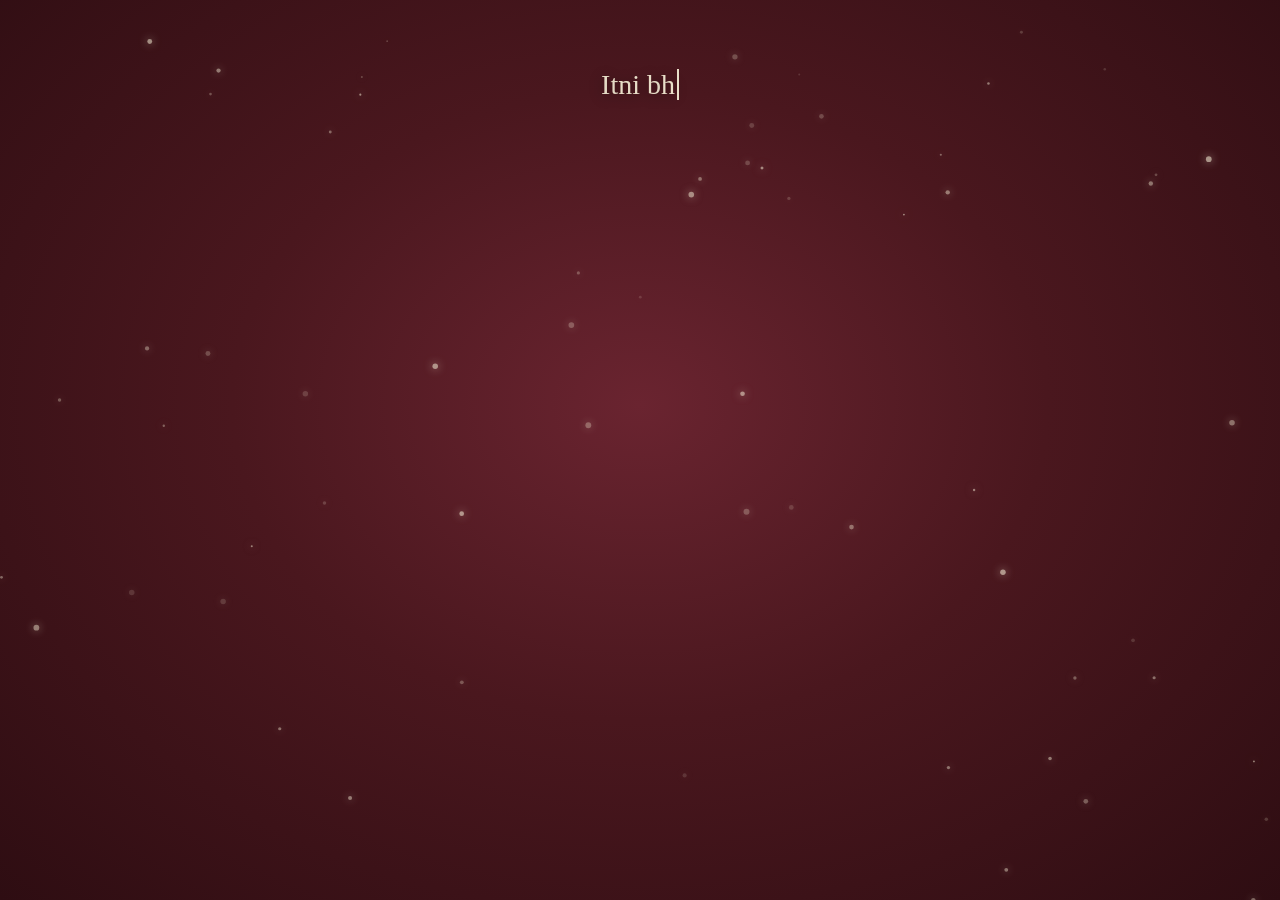
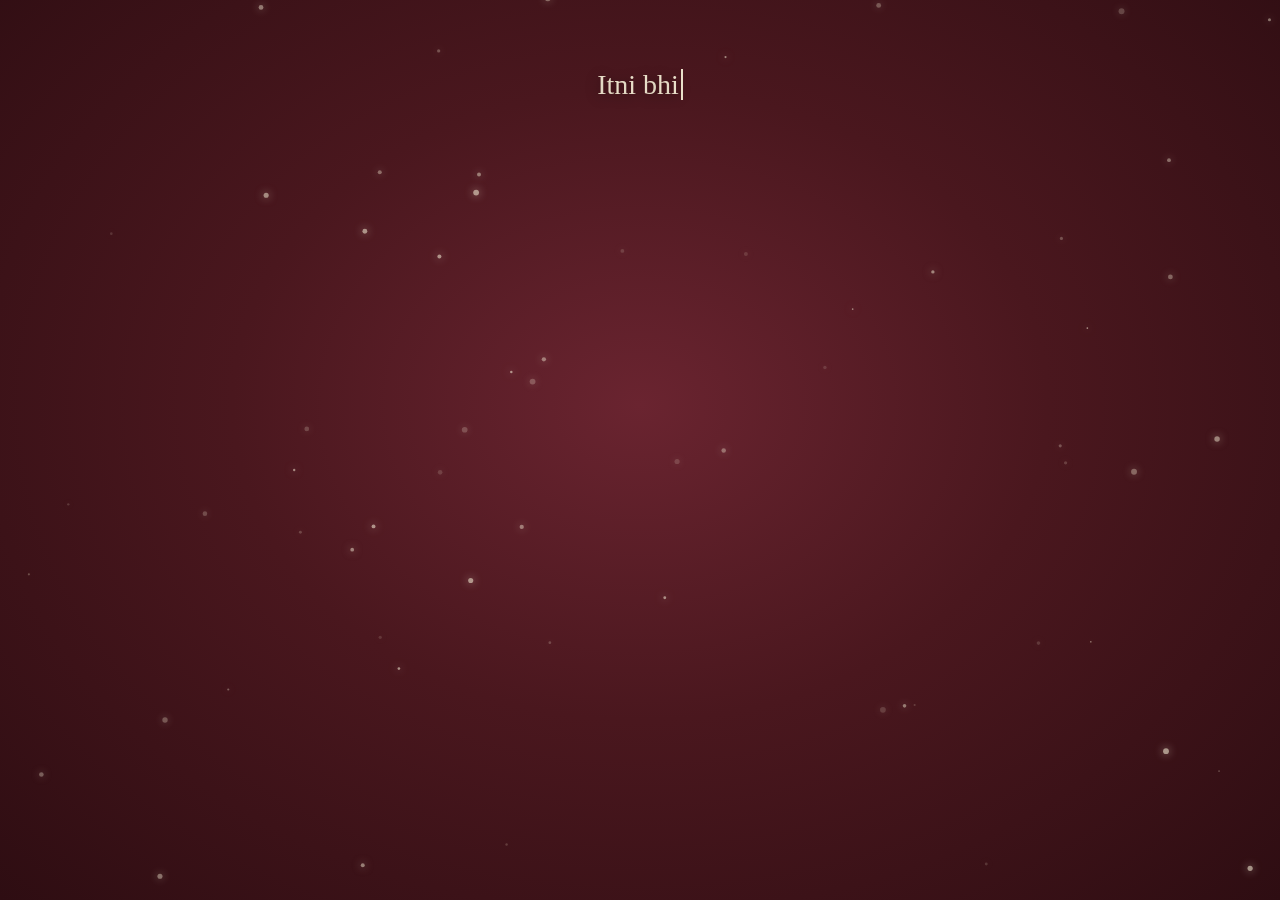
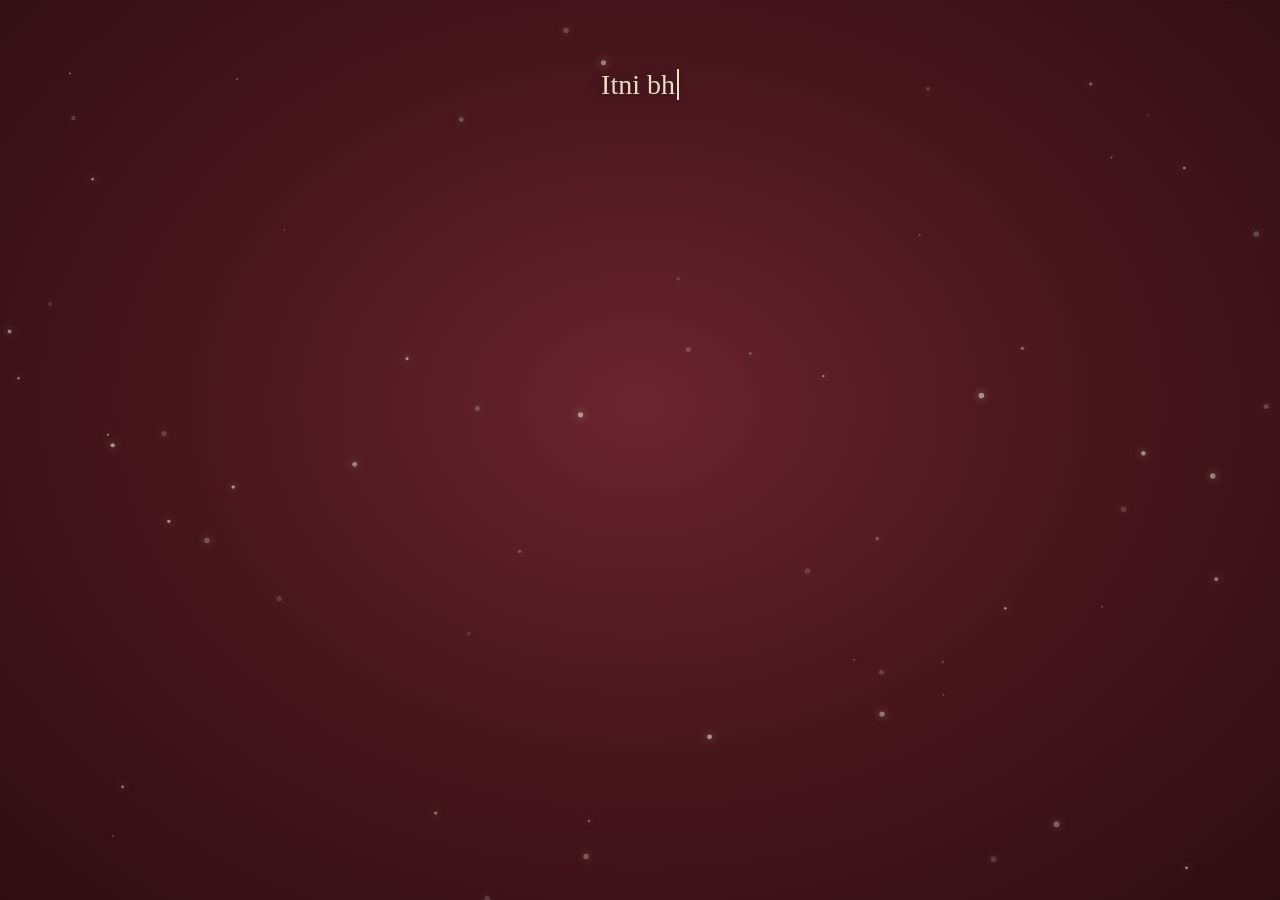
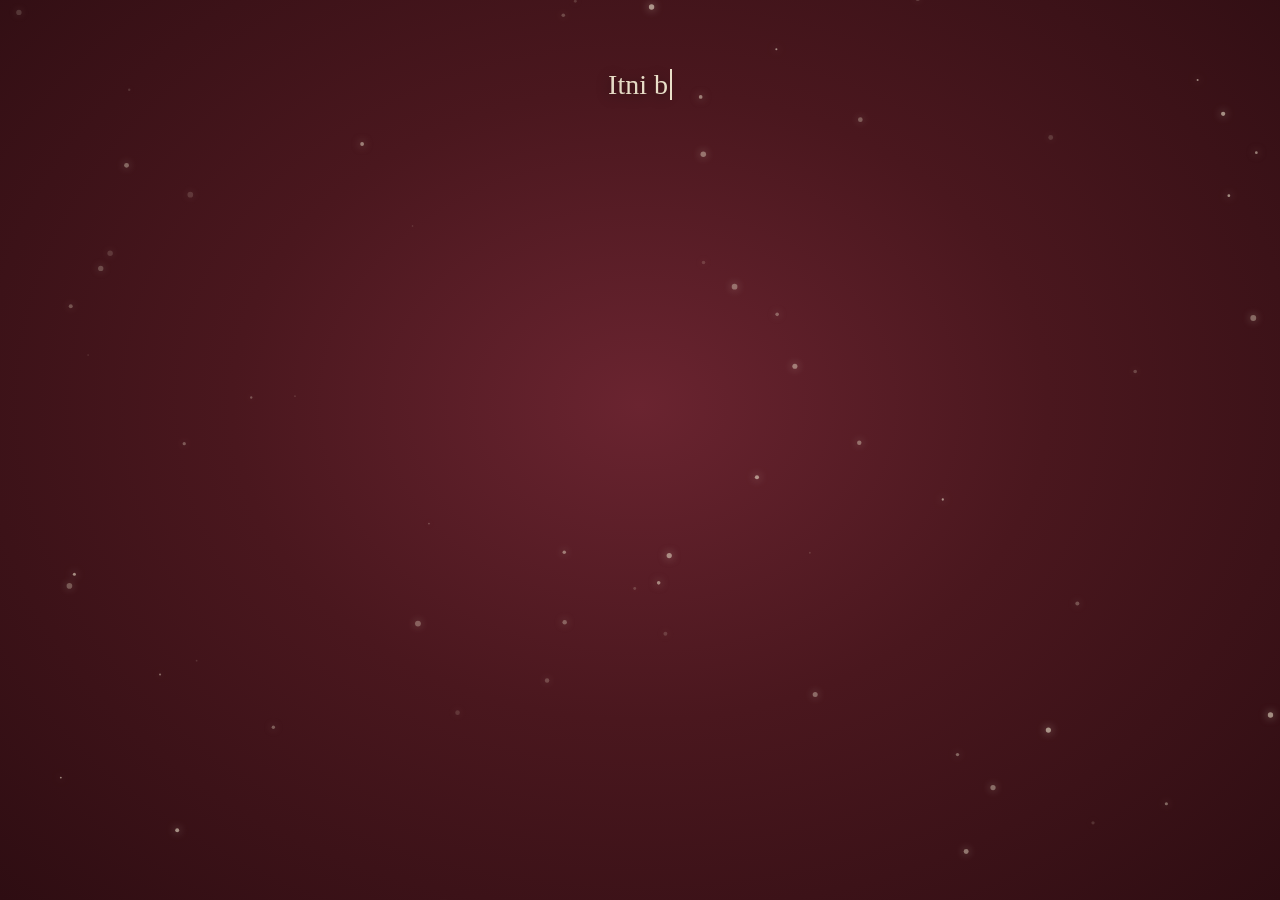
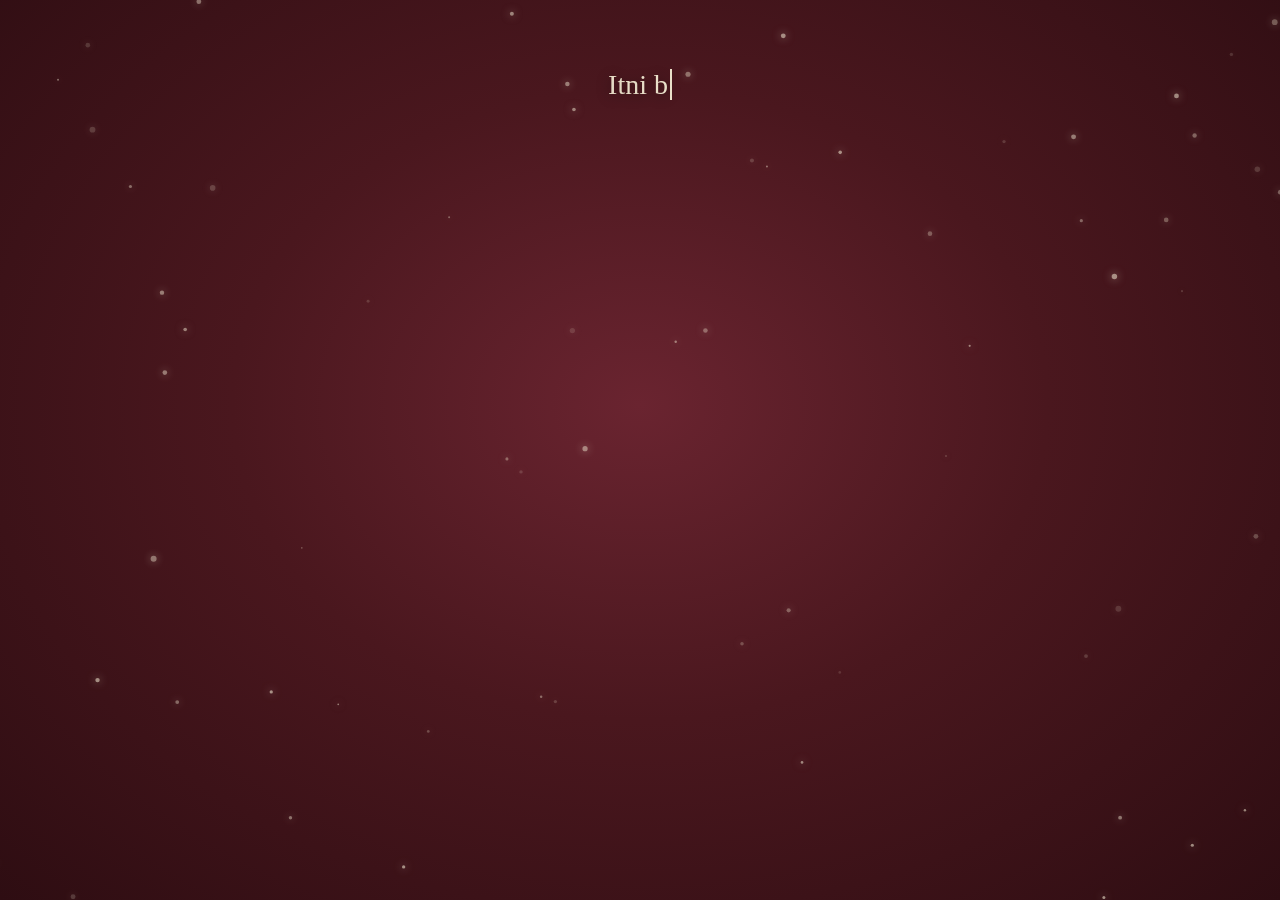
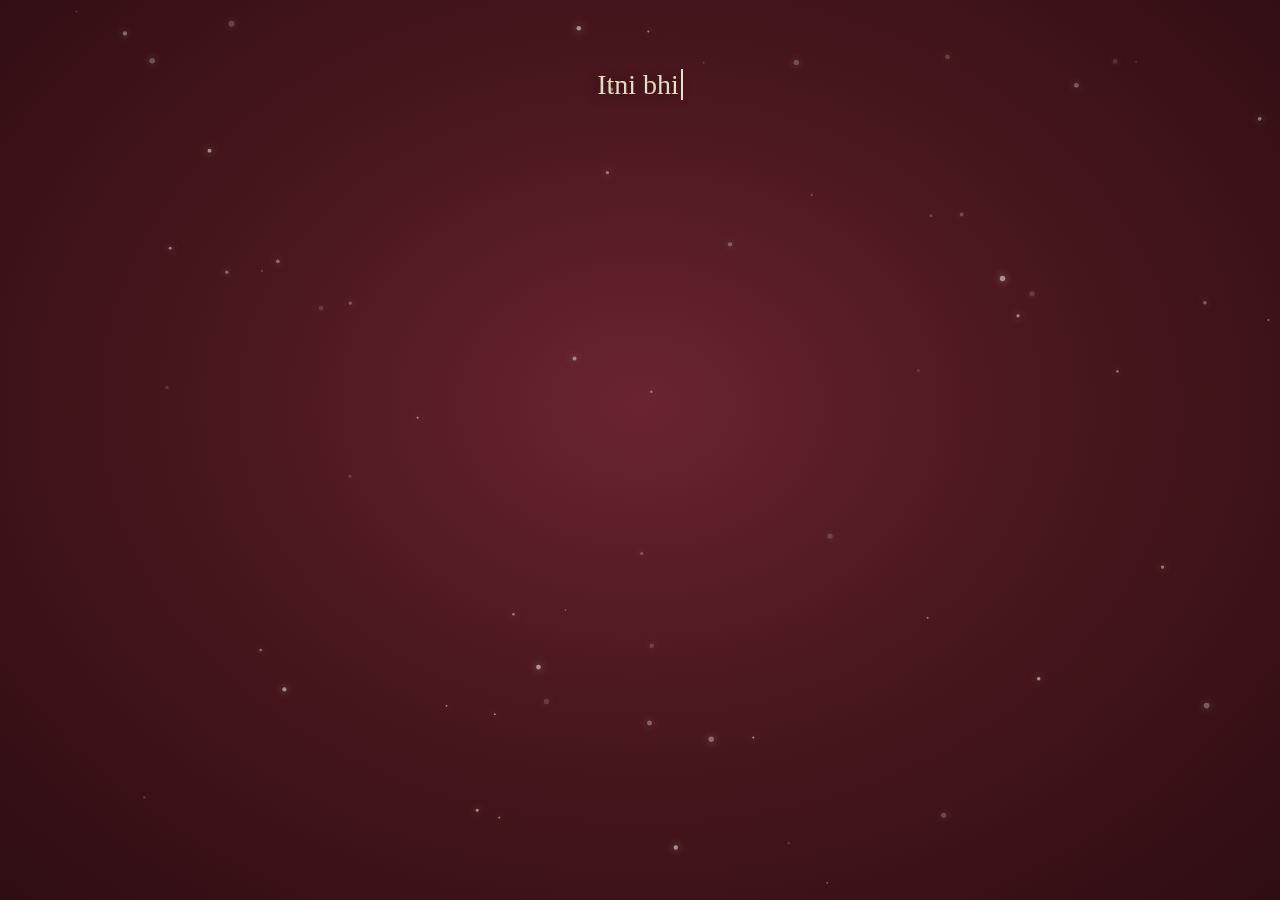
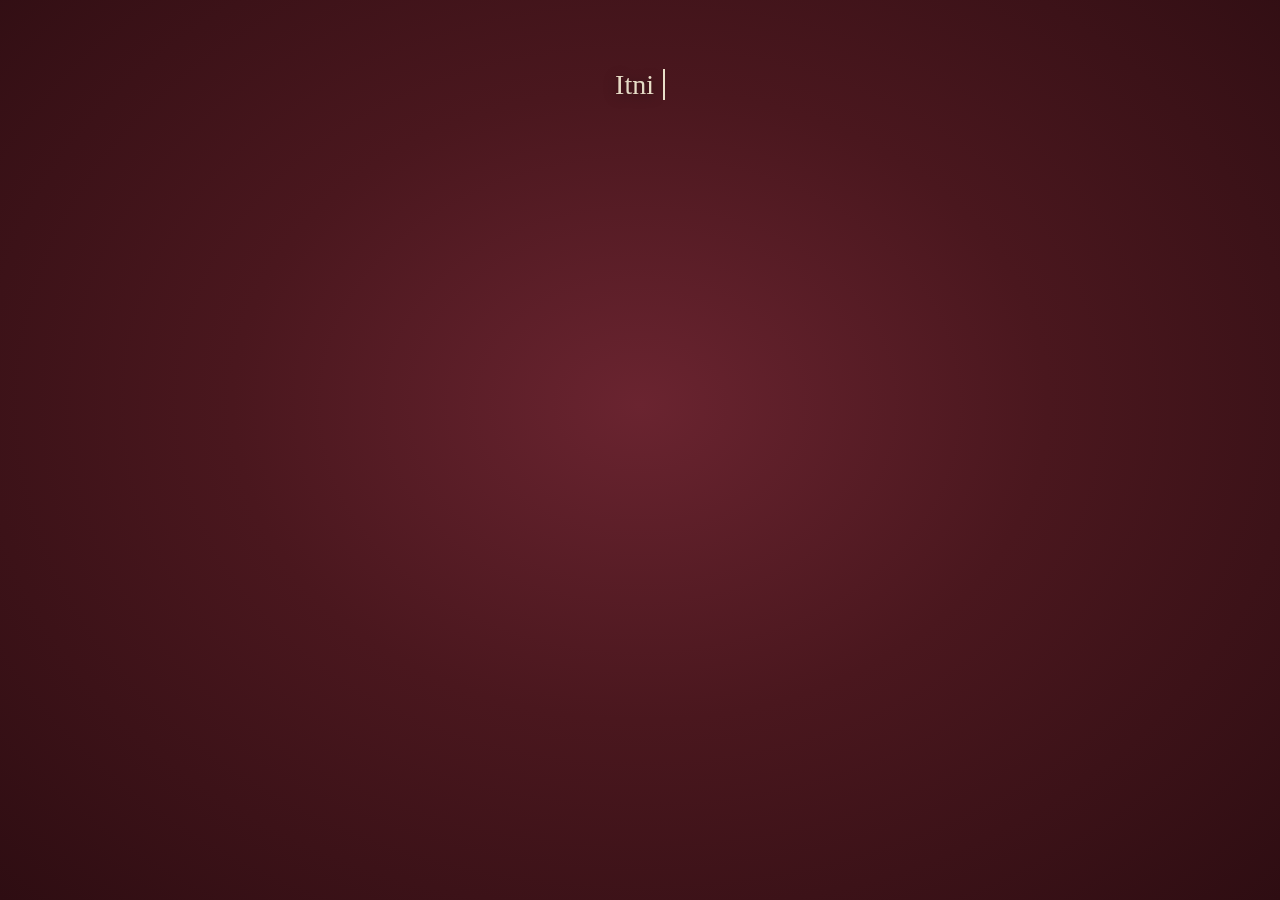
